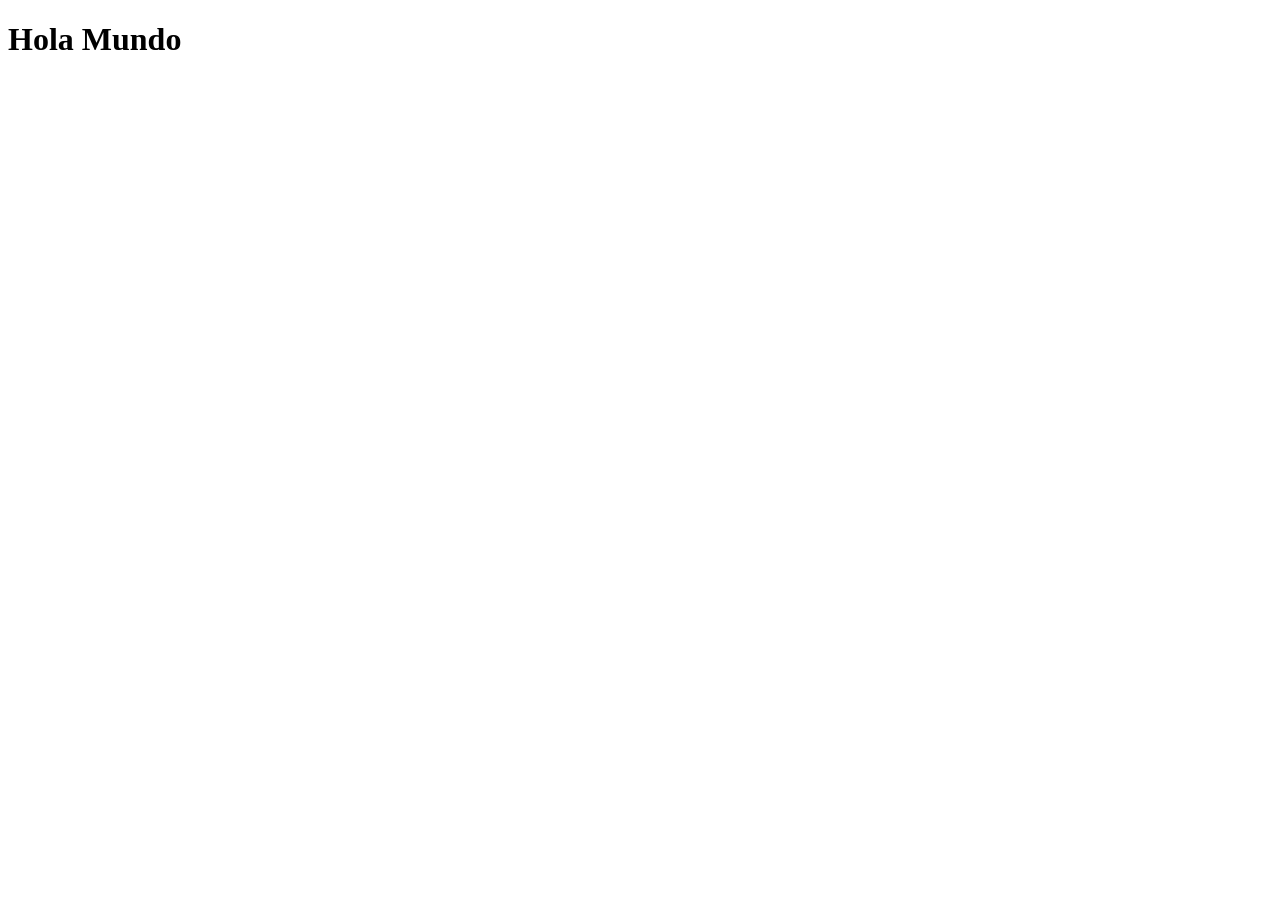
==== index.html @ 63bbdebf "commit 1" ====
<!DOCTYPE html>
<html lang="es">
<head>
    <meta charset="UTF-8">
    <meta name="viewport" content="width=device-width, initial-scale=1.0">
    <title>Document</title>
</head>
<body>
    <h1>Hola Mundo</h1>
</body>
</html>
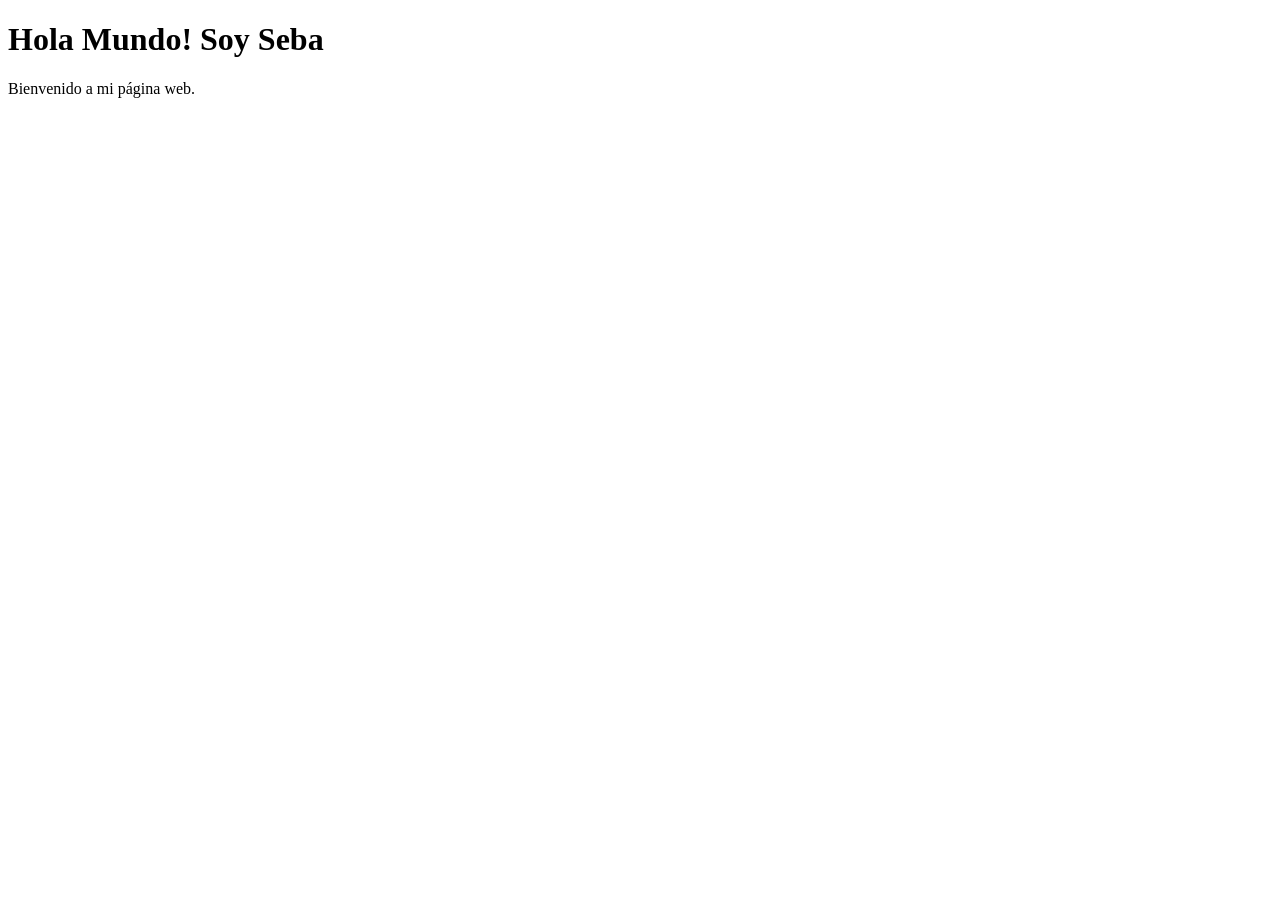
==== commit b8c6e631: "cambios rama-1" ====
--- a/index.html
+++ b/index.html
@@ -6,6 +6,7 @@
     <title>Document</title>
 </head>
 <body>
-    <h1>Hola Mundo</h1>
+    <h1>Hola Mundo! Soy Seba</h1>
+    <p>Bienvenido a mi página web.</p>
 </body>
 </html>
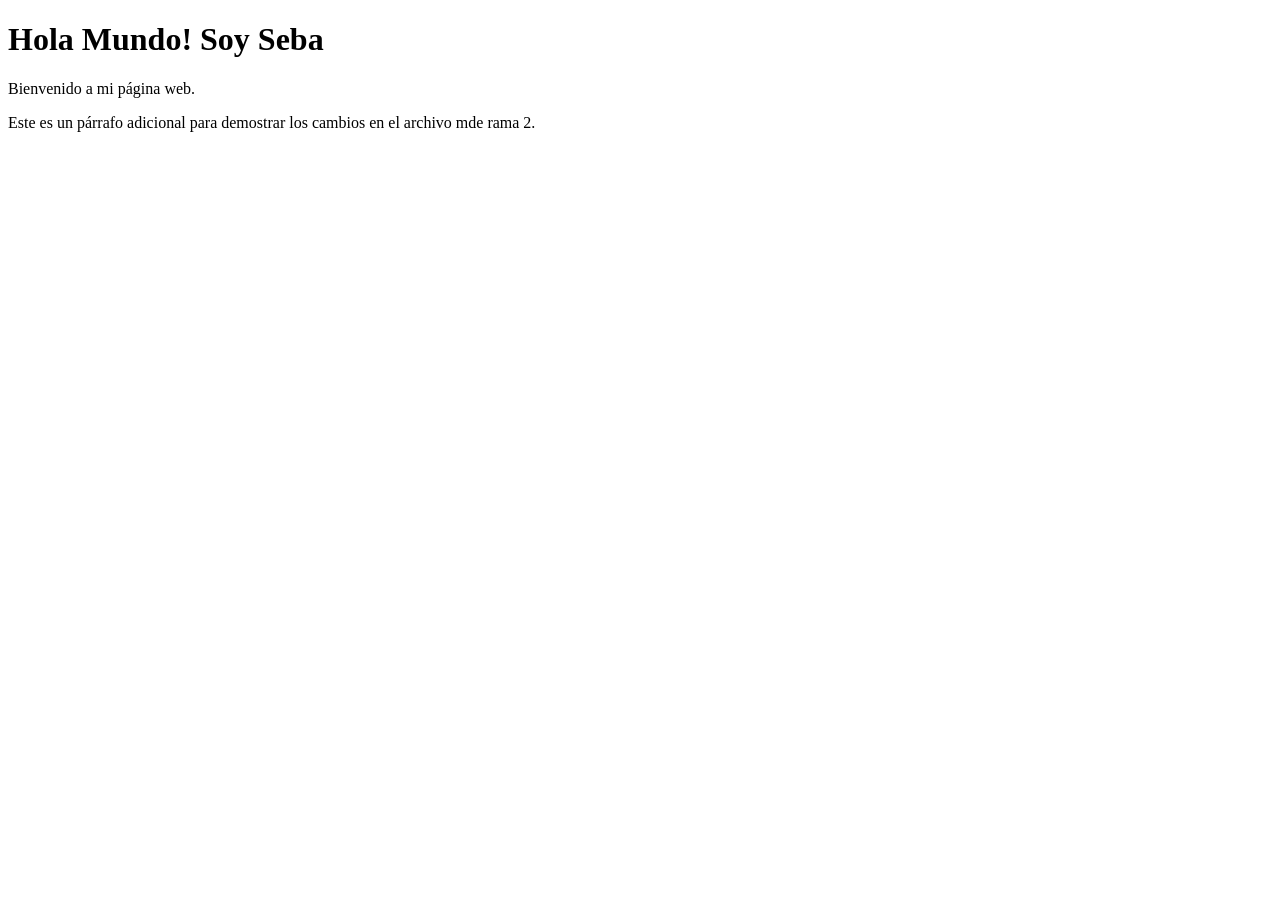
==== commit 6462136b: "Cambio con la rama2" ====
--- a/index.html
+++ b/index.html
@@ -8,5 +8,6 @@
 <body>
     <h1>Hola Mundo! Soy Seba</h1>
     <p>Bienvenido a mi página web.</p>
+    <p>Este es un párrafo adicional para demostrar los cambios en el archivo mde rama 2.</p>
 </body>
 </html>
